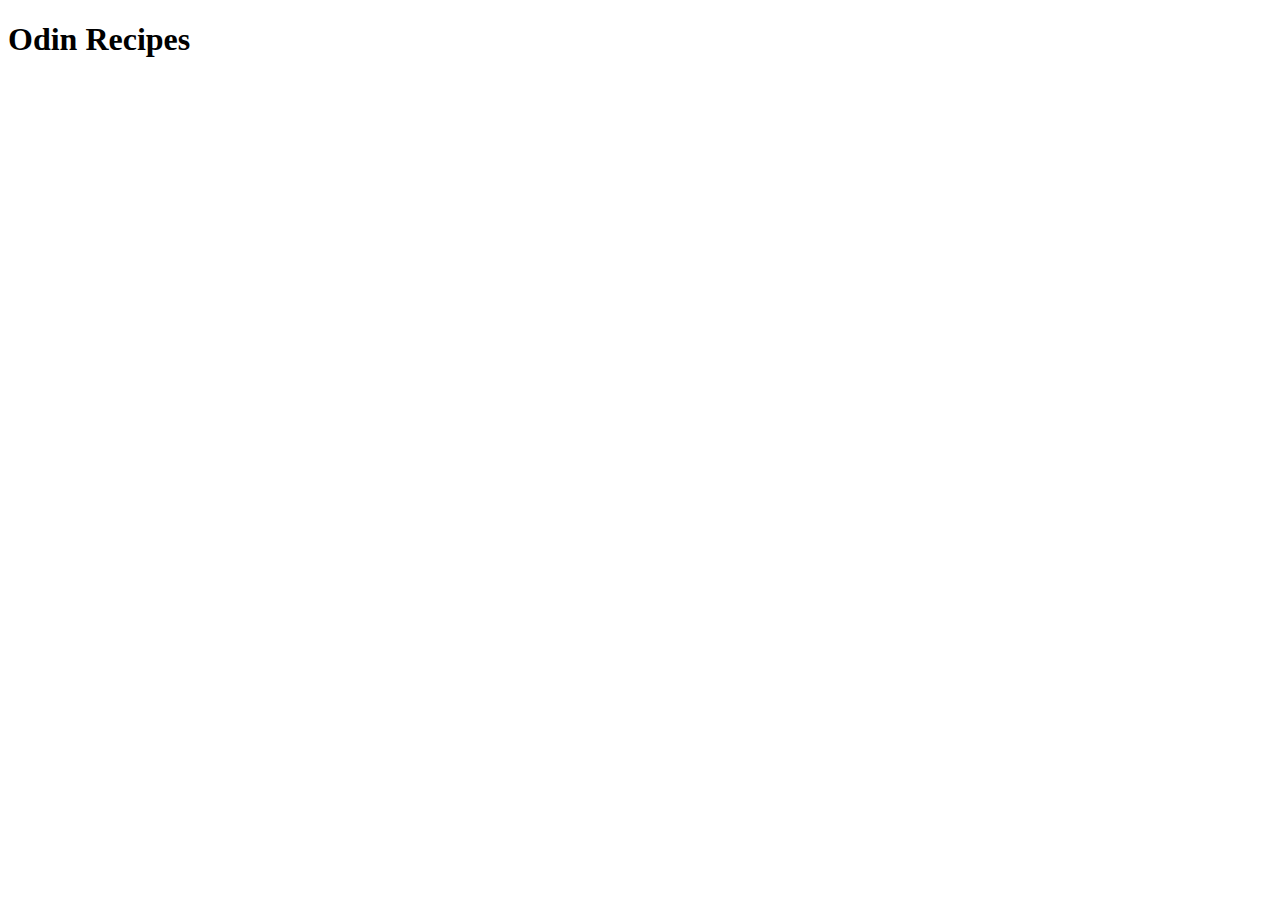
==== index.html @ d7204800 "Add index page, boilerplate, one header" ====
<!DOCTYPE html>
<html lang="en">
<head>
    <meta charset="UTF-8">
    <meta http-equiv="X-UA-Compatible" content="IE=edge">
    <meta name="viewport" content="width=device-width, initial-scale=1.0">
    <title>Odin Recipes</title>
</head>
<body>
        <h1>Odin Recipes</h1>
    
</body>
</html>
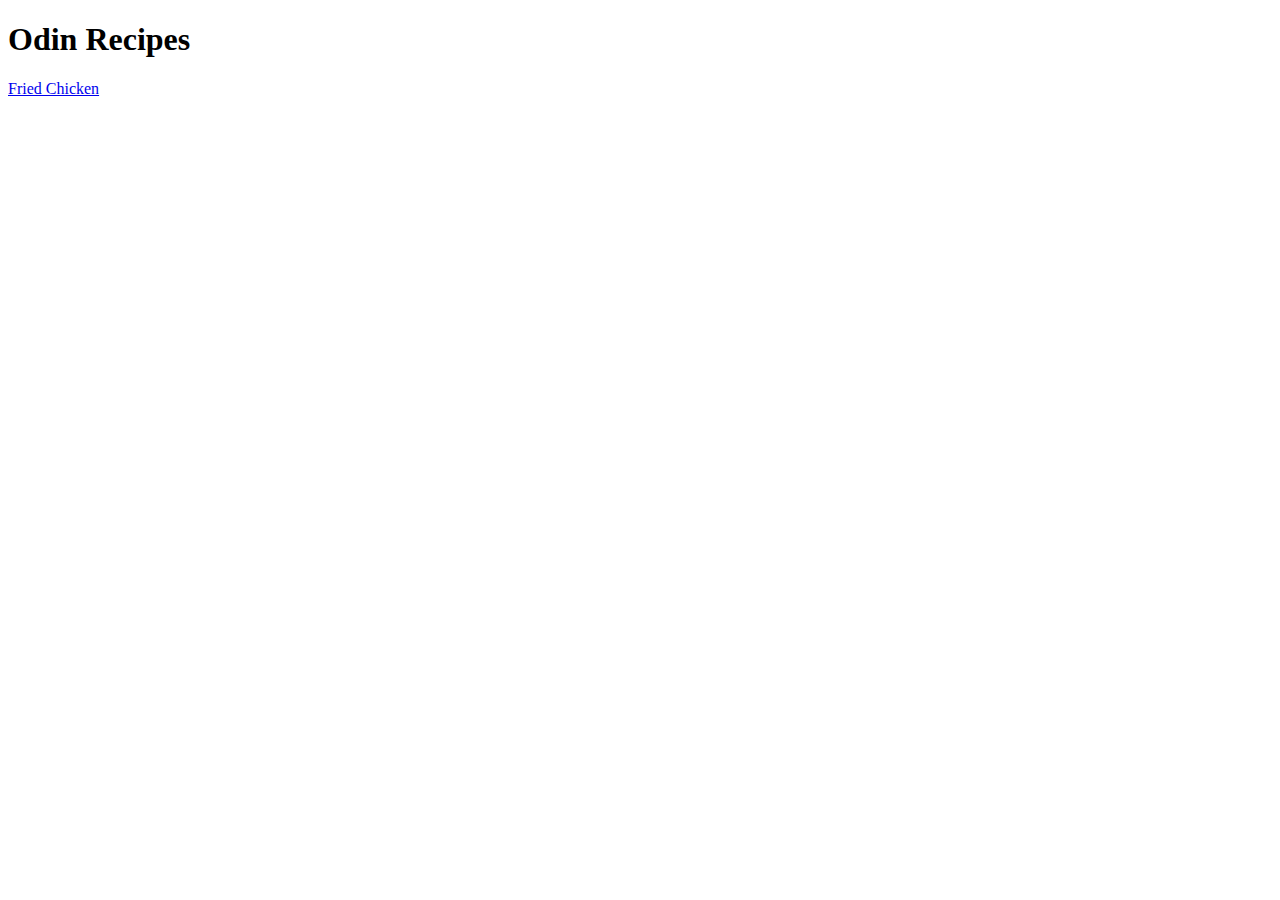
==== commit a4273bd1: "Add fried chicken recipe page and link" ====
--- a/index.html
+++ b/index.html
@@ -8,6 +8,7 @@
 </head>
 <body>
         <h1>Odin Recipes</h1>
+        <a href="./recipes/fried-chicken.html">Fried Chicken</a>
     
 </body>
 </html>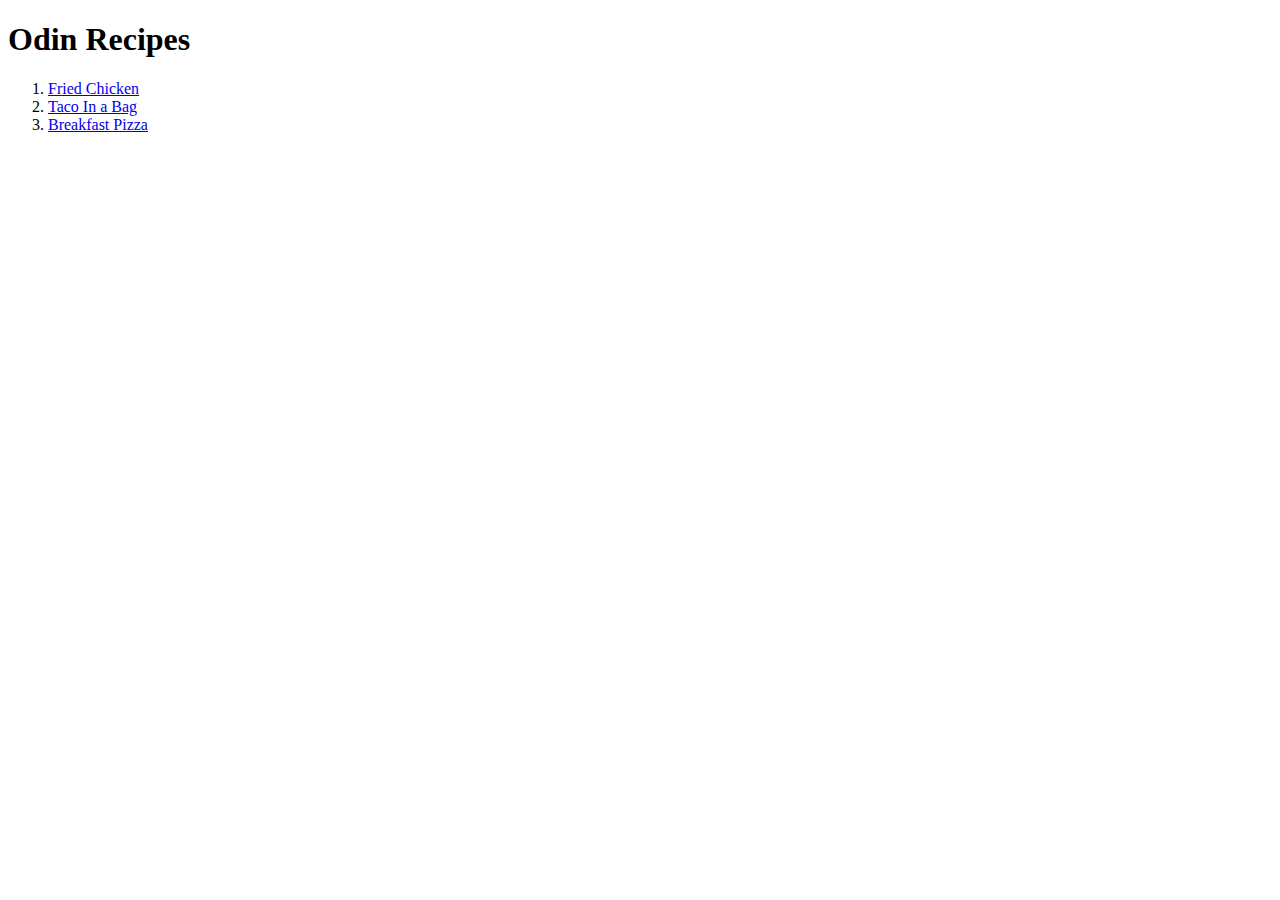
==== commit 4d1c584b: "Add ordered list for links" ====
--- a/index.html
+++ b/index.html
@@ -8,7 +8,12 @@
 </head>
 <body>
         <h1>Odin Recipes</h1>
-        <a href="./recipes/fried-chicken.html">Fried Chicken</a>
+        <ol>
+            <li><a href="./recipes/fried-chicken.html">Fried Chicken</a></li>
+            <li><a href = "./recipes/taco-in-a-bag.html">Taco In a Bag</a></li>
+            <li><a href = "./recipes/breakfast-pizza.html">Breakfast Pizza</a></li>
+        </ol>
+        
     
 </body>
 </html>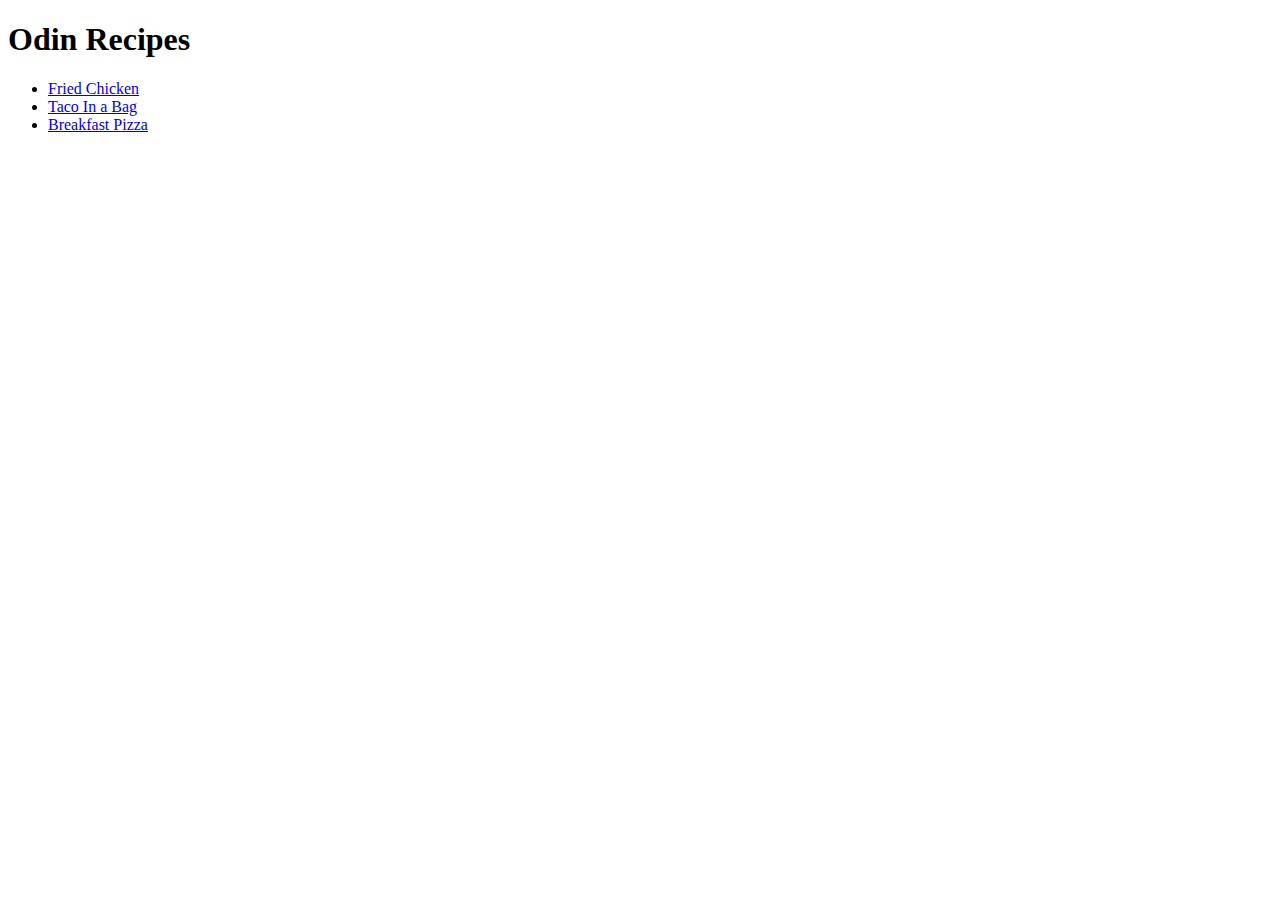
==== commit 241c5a43: "Fix ordered list to unordered on index" ====
--- a/index.html
+++ b/index.html
@@ -8,11 +8,11 @@
 </head>
 <body>
         <h1>Odin Recipes</h1>
-        <ol>
+        <ul>
             <li><a href="./recipes/fried-chicken.html">Fried Chicken</a></li>
             <li><a href = "./recipes/taco-in-a-bag.html">Taco In a Bag</a></li>
             <li><a href = "./recipes/breakfast-pizza.html">Breakfast Pizza</a></li>
-        </ol>
+        </ul>
         
     
 </body>
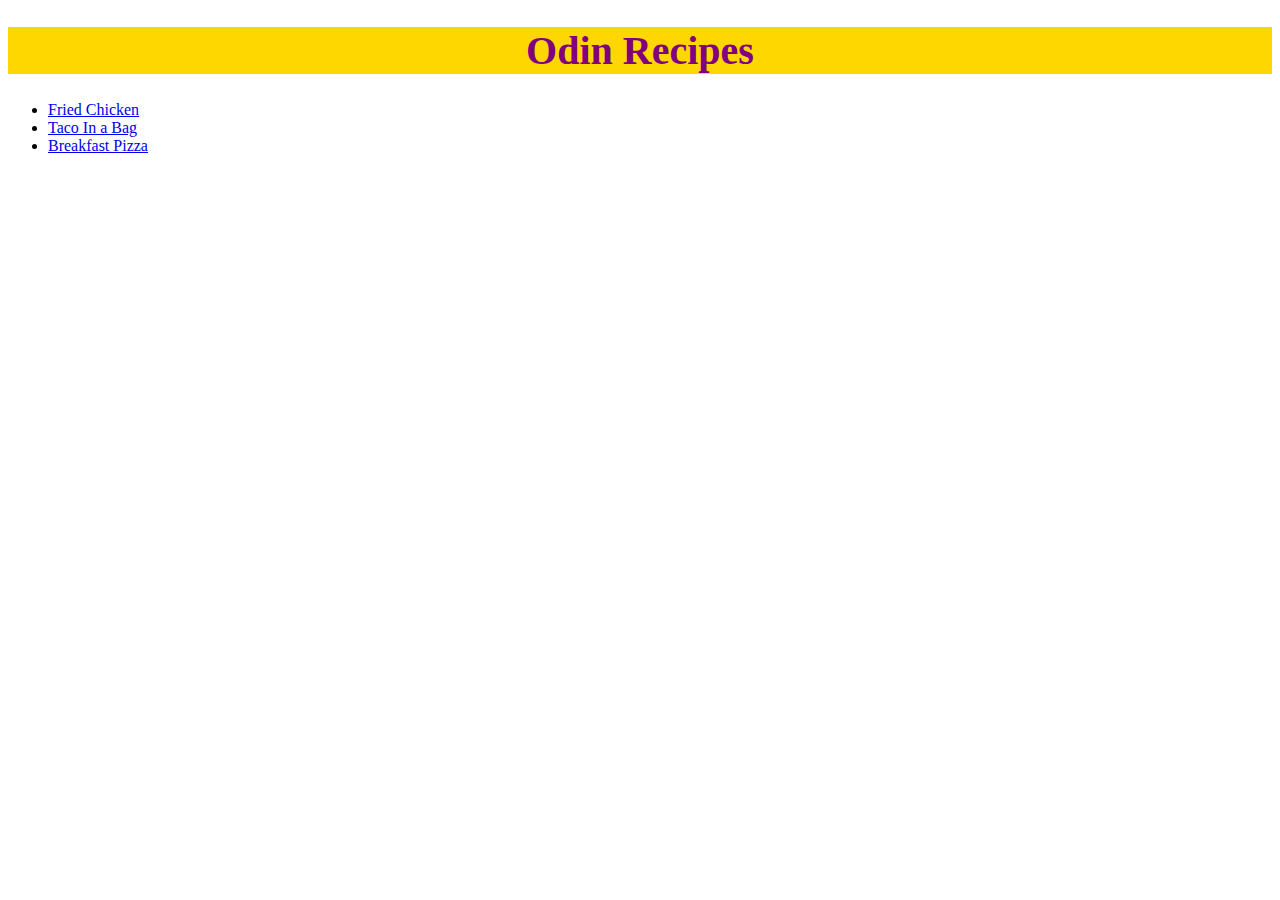
==== commit 82859736: "BCreate and link style sheets for recipes pages, basic style index" ====
--- a/index.html
+++ b/index.html
@@ -4,10 +4,11 @@
     <meta charset="UTF-8">
     <meta http-equiv="X-UA-Compatible" content="IE=edge">
     <meta name="viewport" content="width=device-width, initial-scale=1.0">
+    <link rel = "stylesheet" href='./styles.css'>
     <title>Odin Recipes</title>
 </head>
 <body>
-        <h1>Odin Recipes</h1>
+        <h1 class = "title">Odin Recipes</h1>
         <ul>
             <li><a href="./recipes/fried-chicken.html">Fried Chicken</a></li>
             <li><a href = "./recipes/taco-in-a-bag.html">Taco In a Bag</a></li>
--- a/styles.css
+++ b/styles.css
@@ -0,0 +1,12 @@
+.title {
+    color: purple;
+    font-size: 40px;
+    background-color: gold;
+    font-family: "Times New Roman";
+    text-align: center;
+}
+
+img {
+    height: auto;
+    width: 300px;
+}